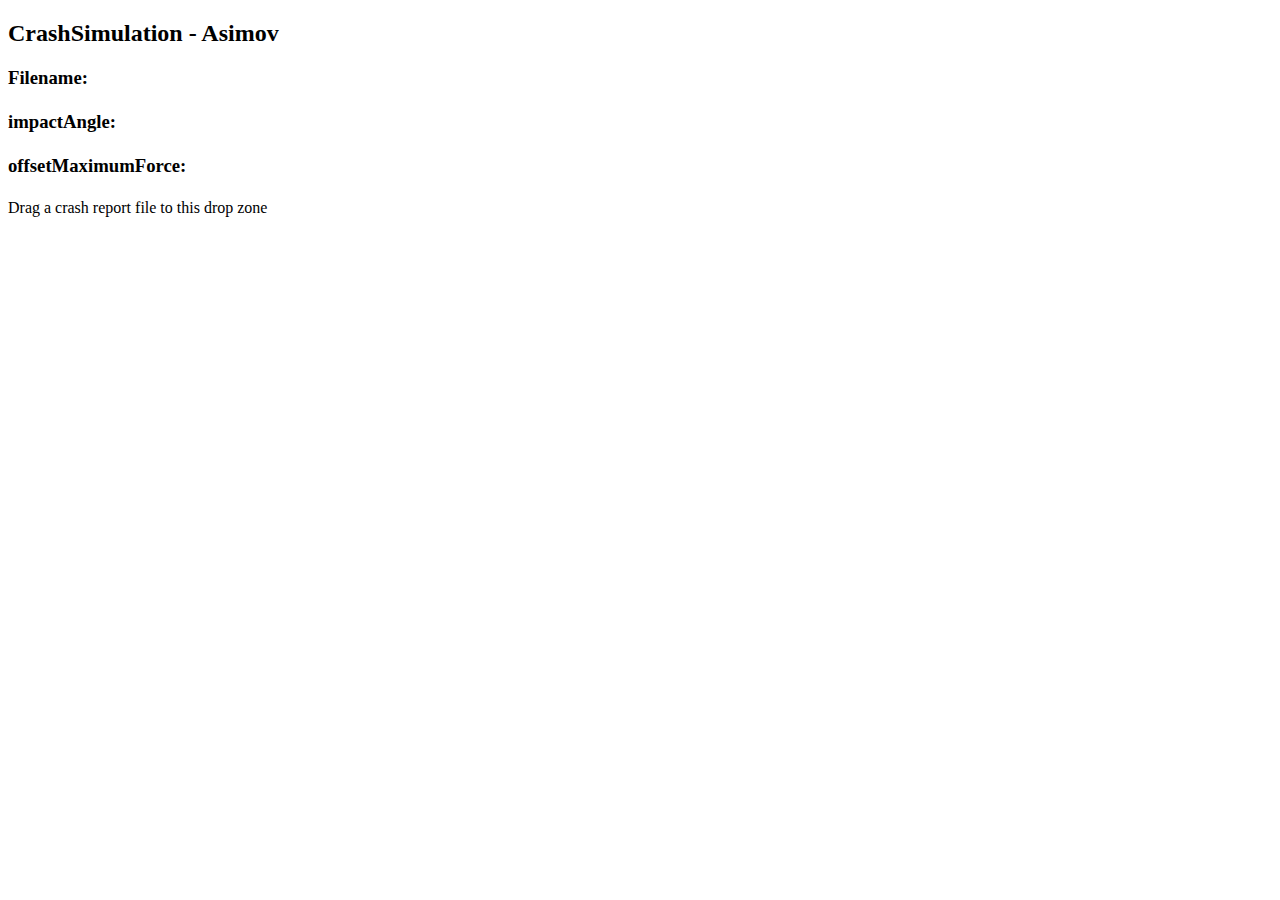
==== src/frontend/index.html @ 9f058c67 "Beautify the web UI" ====
<!doctype html>

<html lang="en" ondrop="event.preventDefault()">
<head>
    <meta charset="utf-8">

    <title>CrashSimulation - Asimov</title>
    <meta name="description" content="CrashSimulation">
    <meta name="author" content="Asimov">

    <link rel="stylesheet" href="/frontend/styles.css">
</head>

<body ondragover="dragEnterHandler(event)" ondragleave="dragLeaveHandler(event)" ondrop="dropHandler(event);">
    <section class="title">
        <h2>CrashSimulation - Asimov</h2>
    </section>

    <section class="data">
        <h3>Filename:</h3>
        <h5 id="filename"></h5>
        <h3>impactAngle:</h3>
        <h5 id="impactAngle"></h5>
        <h3>offsetMaximumForce:</h3>
        <h5 id="offsetMaximumForce"></h5>
    </section>

    <section>
        <div id="image">
        </div>
    </section>

    <section id="upload" class="upload">
        <div id="dropZone" class="dropZone">
            <p>Drag a crash report file to this drop zone</p>
        </div>
    </section>

    <script>
        function dropHandler(ev) {
            ev.preventDefault();

            if (ev.dataTransfer.items) {
                var item = ev.dataTransfer.items[0];
                var file = item.getAsFile();
                console.log('Sending ' + file.name + ' to backend now...');

                setFileName(file.name);
                setValues("undefined", "undefined");

                getText(file, [requestCrashInfo, requestCrashImage]);
            }
            var dropzone = document.getElementById("upload");
            dropzone.classList.remove("dragover");
        }
        function dragEnterHandler(ev) {
            ev.preventDefault();
            var dropzone = document.getElementById("upload");
            dropzone.classList.add("dragover");
        }

        function dragLeaveHandler(ev) {
            ev.preventDefault();
            var dropzone = document.getElementById("upload");
            dropzone.classList.remove("dragover");
        }

        function requestCrashInfo(json_string) {
            var xhr = new XMLHttpRequest();

            var url = "http://"+window.location.hostname+":2828/api/v1/getCrashInfo";
            xhr.open("POST", url, true);
            xhr.setRequestHeader("Content-Type", "application/json");
            xhr.onreadystatechange = function () {
                if (xhr.readyState === 4 && xhr.status === 200) {
                    var json = JSON.parse(xhr.responseText);
                    console.log("impactAngle: " + json.impactAngle);
                    console.log("offsetMaximumForce: " + json.offsetMaximumForce);
                    setValues(json.impactAngle, json.offsetMaximumForce);
                }
            };
            xhr.send(json_string);
        }

        function requestCrashImage(json_string, offset) {
            var xhr = new XMLHttpRequest();

            var url = "http://"+window.location.hostname+":2828/api/v1/getCrashImage";
            if(offset != 'undefined' && offset != 0)
            {
                url += '?timeOffsetMS=' + offset;
            }

            xhr.open("POST", url, true);
            xhr.responseType = "blob";
            xhr.setRequestHeader("Content-Type", "application/json");
            xhr.onreadystatechange = function () {
                if (xhr.readyState === 4 && xhr.status === 200) {
                    setImage(xhr.response);
                }
            };
            xhr.send(json_string);
        }

        function getText(file, callback) {
            reader = new FileReader();
            reader.onload = function (event) {
                [...callback].forEach(cb => {
                    cb(event.target.result);
                });
            };
            reader.readAsText(file);
        }

        function setFileName(filename) {
            fn = document.getElementById("filename");
            fn.innerHTML = filename;
        }

        function setValues(impactAngle, offsetMaximumForce) {
            ia = document.getElementById("impactAngle");
            ia.innerHTML = impactAngle;

            omf = document.getElementById("offsetMaximumForce");
            omf.innerHTML = offsetMaximumForce;
        }

        function setImage(response) {
            img = document.getElementById('image');
            var reader = new FileReader();
            reader.onloadend = () => {
                img.innerHTML = "<img class='image' src='" + reader.result + "'></img>";
            };
            reader.readAsDataURL(response);
        }
    </script>
</body>
</html>
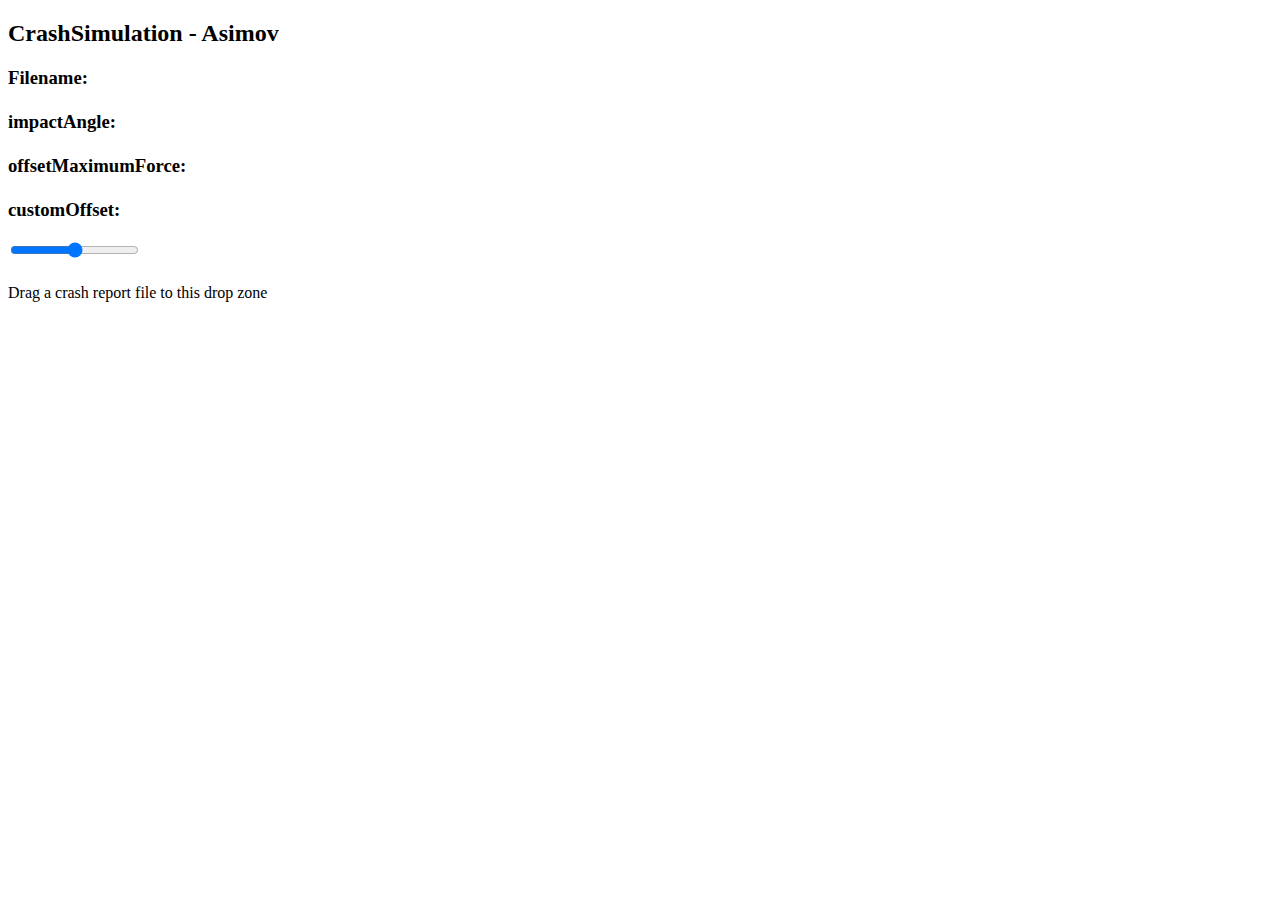
==== commit e0d33858: "Merge branch 'develop' of https://github.com/tschibu/starthack-asimov into develop" ====
--- a/src/frontend/index.html
+++ b/src/frontend/index.html
@@ -23,6 +23,9 @@
         <h5 id="impactAngle"></h5>
         <h3>offsetMaximumForce:</h3>
         <h5 id="offsetMaximumForce"></h5>
+        <h3>customOffset:</h3>
+        <input type="range" min="-8000" max="8000" value="0" step="10" class="slider" id="customOffset" onchange="customOffsetOnChange(this);">
+        <h5 id="customOffsetText"></h5>
     </section>
 
     <section>
@@ -48,7 +51,15 @@
                 setFileName(file.name);
                 setValues("undefined", "undefined");
 
-                getText(file, [requestCrashInfo, requestCrashImage]);
+                reader = new FileReader();
+                reader.onload = function (event) {
+                    requestCrashInfo(event.target.result);
+
+                    var offset = document.getElementById("customOffset").value;
+                    console.log("Using customOffset: " + offset);
+                    requestCrashImage(event.target.result, offset);
+                };
+                reader.readAsText(file);
             }
             var dropzone = document.getElementById("upload");
             dropzone.classList.remove("dragover");
@@ -102,16 +113,6 @@
             xhr.send(json_string);
         }
 
-        function getText(file, callback) {
-            reader = new FileReader();
-            reader.onload = function (event) {
-                [...callback].forEach(cb => {
-                    cb(event.target.result);
-                });
-            };
-            reader.readAsText(file);
-        }
-
         function setFileName(filename) {
             fn = document.getElementById("filename");
             fn.innerHTML = filename;
@@ -133,6 +134,10 @@
             };
             reader.readAsDataURL(response);
         }
+
+        function customOffsetOnChange(target) {
+            document.getElementById("customOffsetText").innerHTML = document.getElementById("customOffset").value;
+        }
     </script>
 </body>
 </html>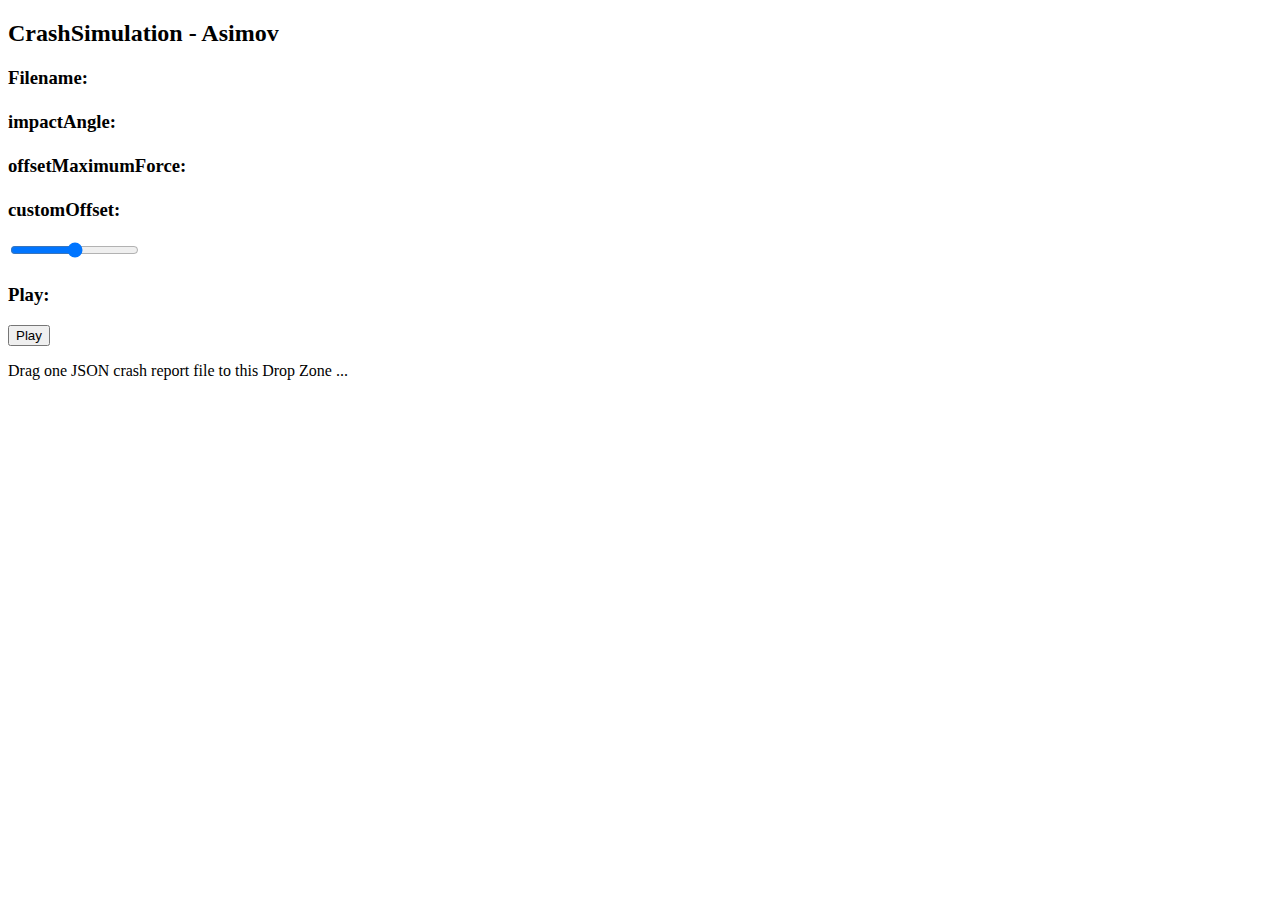
==== commit 4f9ec5ae: "add play GET" ====
--- a/src/frontend/index.html
+++ b/src/frontend/index.html
@@ -1,6 +1,6 @@
 <!doctype html>
 
-<html lang="en" ondrop="event.preventDefault()">
+<html lang="en">
 <head>
     <meta charset="utf-8">
 
@@ -11,7 +11,7 @@
     <link rel="stylesheet" href="/frontend/styles.css">
 </head>
 
-<body ondragover="dragEnterHandler(event)" ondragleave="dragLeaveHandler(event)" ondrop="dropHandler(event);">
+<body ondragstart="return false;" ondrop="return false;">
     <section class="title">
         <h2>CrashSimulation - Asimov</h2>
     </section>
@@ -24,8 +24,10 @@
         <h3>offsetMaximumForce:</h3>
         <h5 id="offsetMaximumForce"></h5>
         <h3>customOffset:</h3>
-        <input type="range" min="-8000" max="8000" value="0" step="10" class="slider" id="customOffset" onchange="customOffsetOnChange(this);">
+        <input type="range" min="-8000" max="8000" value="0" step="10" class="slider" id="customOffset" onchange="customOffsetOnChange(event);">
         <h5 id="customOffsetText"></h5>
+        <h3>Play:</h3>
+        <button type="button" onclick="play(event);">Play</button>
     </section>
 
     <section>
@@ -33,9 +35,9 @@
         </div>
     </section>
 
-    <section id="upload" class="upload">
-        <div id="dropZone" class="dropZone">
-            <p>Drag a crash report file to this drop zone</p>
+    <section class="upload">
+        <div class="dropZone" ondrop="dropHandler(event);" ondragover="dragOverHandler(event);">
+            <p>Drag one JSON crash report file to this Drop Zone ...</p>
         </div>
     </section>
 
@@ -61,19 +63,10 @@
                 };
                 reader.readAsText(file);
             }
-            var dropzone = document.getElementById("upload");
-            dropzone.classList.remove("dragover");
-        }
-        function dragEnterHandler(ev) {
-            ev.preventDefault();
-            var dropzone = document.getElementById("upload");
-            dropzone.classList.add("dragover");
         }
 
-        function dragLeaveHandler(ev) {
+        function dragOverHandler(ev) {
             ev.preventDefault();
-            var dropzone = document.getElementById("upload");
-            dropzone.classList.remove("dragover");
         }
 
         function requestCrashInfo(json_string) {
@@ -135,8 +128,20 @@
             reader.readAsDataURL(response);
         }
 
-        function customOffsetOnChange(target) {
+        function customOffsetOnChange(ev) {
+            ev.preventDefault();
+
             document.getElementById("customOffsetText").innerHTML = document.getElementById("customOffset").value;
+        }
+
+        function play(ev) {
+            ev.preventDefault();
+
+            filename = document.getElementById("filename").value;
+            if(filename != 'undefined' && filename !== "")
+            {
+                console.log("Button Pressed");
+            }
         }
     </script>
 </body>
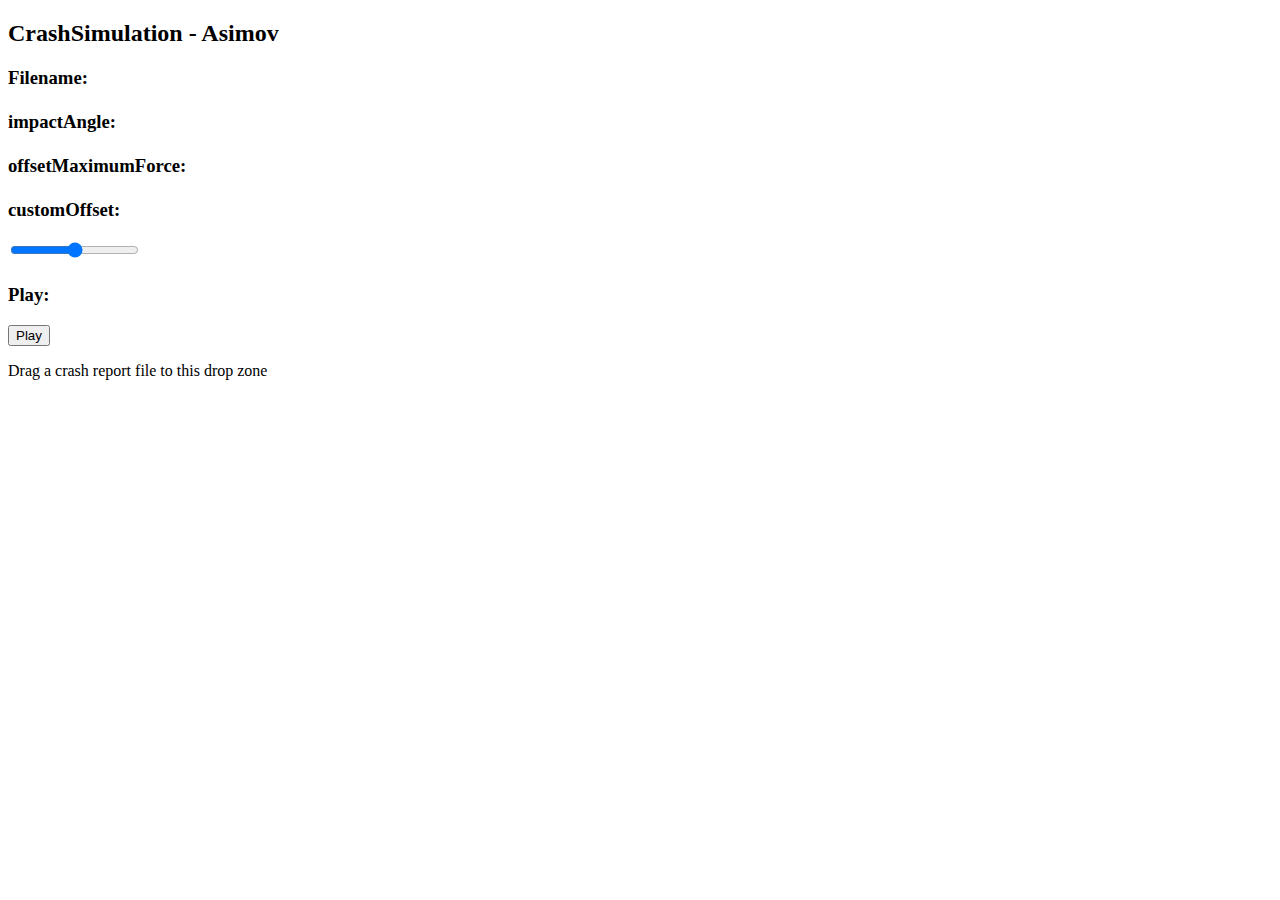
==== commit 597afbcf: "Merge branch 'develop' of github.com:tschibu/starthack-asimov into develop" ====
--- a/src/frontend/index.html
+++ b/src/frontend/index.html
@@ -1,6 +1,6 @@
 <!doctype html>
 
-<html lang="en">
+<html lang="en" ondrop="event.preventDefault()">
 <head>
     <meta charset="utf-8">
 
@@ -11,7 +11,7 @@
     <link rel="stylesheet" href="/frontend/styles.css">
 </head>
 
-<body ondragstart="return false;" ondrop="return false;">
+<body ondragover="dragEnterHandler(event)" ondragleave="dragLeaveHandler(event)" ondrop="dropHandler(event);">
     <section class="title">
         <h2>CrashSimulation - Asimov</h2>
     </section>
@@ -35,9 +35,9 @@
         </div>
     </section>
 
-    <section class="upload">
-        <div class="dropZone" ondrop="dropHandler(event);" ondragover="dragOverHandler(event);">
-            <p>Drag one JSON crash report file to this Drop Zone ...</p>
+    <section id="upload" class="upload">
+        <div id="dropZone" class="dropZone">
+            <p>Drag a crash report file to this drop zone</p>
         </div>
     </section>
 
@@ -63,10 +63,19 @@
                 };
                 reader.readAsText(file);
             }
+            var dropzone = document.getElementById("upload");
+            dropzone.classList.remove("dragover");
+        }
+        function dragEnterHandler(ev) {
+            ev.preventDefault();
+            var dropzone = document.getElementById("upload");
+            dropzone.classList.add("dragover");
         }
 
-        function dragOverHandler(ev) {
+        function dragLeaveHandler(ev) {
             ev.preventDefault();
+            var dropzone = document.getElementById("upload");
+            dropzone.classList.remove("dragover");
         }
 
         function requestCrashInfo(json_string) {
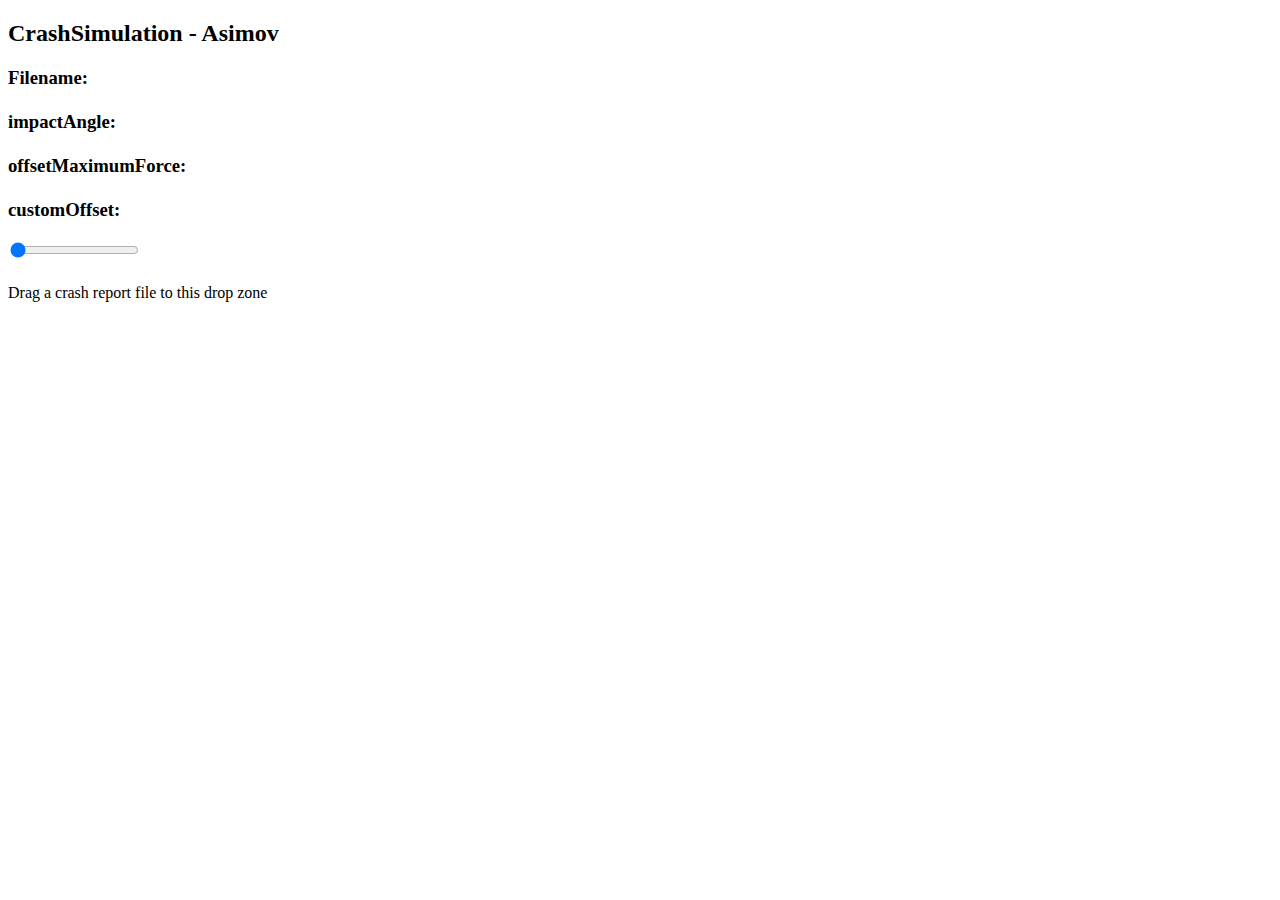
==== commit c1e4f4d2: "custom offset working!!!!11!1!11!!!1" ====
--- a/src/frontend/index.html
+++ b/src/frontend/index.html
@@ -24,10 +24,8 @@
         <h3>offsetMaximumForce:</h3>
         <h5 id="offsetMaximumForce"></h5>
         <h3>customOffset:</h3>
-        <input type="range" min="-8000" max="8000" value="0" step="10" class="slider" id="customOffset" onchange="customOffsetOnChange(event);">
+        <input type="range" min="0" max="16000" value="0" step="10" class="slider" id="customOffset" onchange="customOffsetOnChange(event);">
         <h5 id="customOffsetText"></h5>
-        <h3>Play:</h3>
-        <button type="button" onclick="play(event);">Play</button>
     </section>
 
     <section>
@@ -42,6 +40,8 @@
     </section>
 
     <script>
+        let fileContent = "";
+
         function dropHandler(ev) {
             ev.preventDefault();
 
@@ -55,6 +55,8 @@
 
                 reader = new FileReader();
                 reader.onload = function (event) {
+                    fileContent = event.target.result;
+
                     requestCrashInfo(event.target.result);
 
                     var offset = document.getElementById("customOffset").value;
@@ -66,6 +68,7 @@
             var dropzone = document.getElementById("upload");
             dropzone.classList.remove("dragover");
         }
+
         function dragEnterHandler(ev) {
             ev.preventDefault();
             var dropzone = document.getElementById("upload");
@@ -141,17 +144,10 @@
             ev.preventDefault();
 
             document.getElementById("customOffsetText").innerHTML = document.getElementById("customOffset").value;
+            requestCrashInfo(fileContent);
+            requestCrashImage(fileContent, document.getElementById("customOffset").value);
         }
 
-        function play(ev) {
-            ev.preventDefault();
-
-            filename = document.getElementById("filename").value;
-            if(filename != 'undefined' && filename !== "")
-            {
-                console.log("Button Pressed");
-            }
-        }
     </script>
 </body>
 </html>